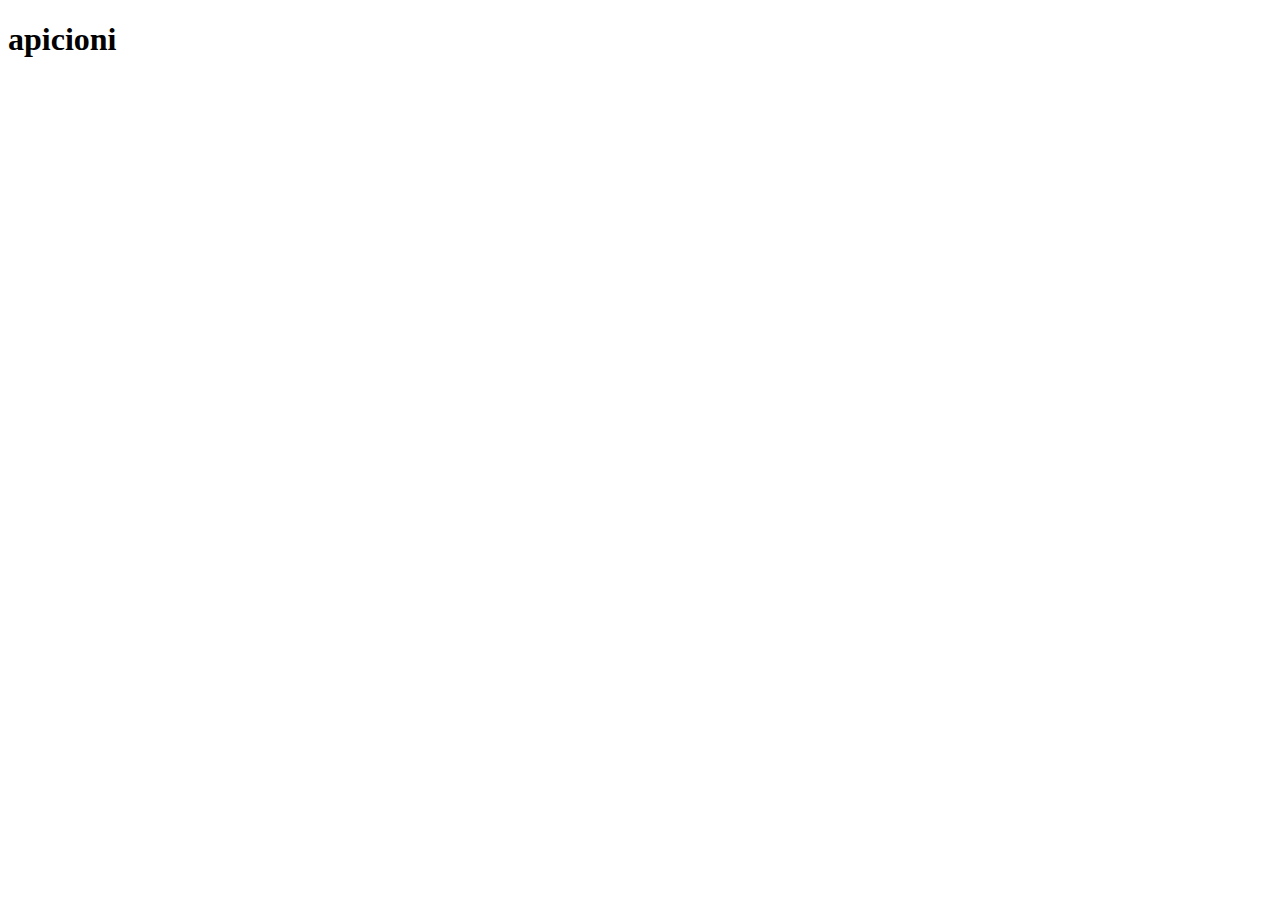
==== apicetti.html @ b91dd17f "prova.1" ====
<!DOCTYPE html>
<html lang="en">
<head>
    <meta charset="UTF-8">
    <meta http-equiv="X-UA-Compatible" content="IE=edge">
    <meta name="viewport" content="width=device-width, initial-scale=1.0">
    <title>Document</title>
</head>
<body>
    <h1>apicioni</h1>
</body>
</html>
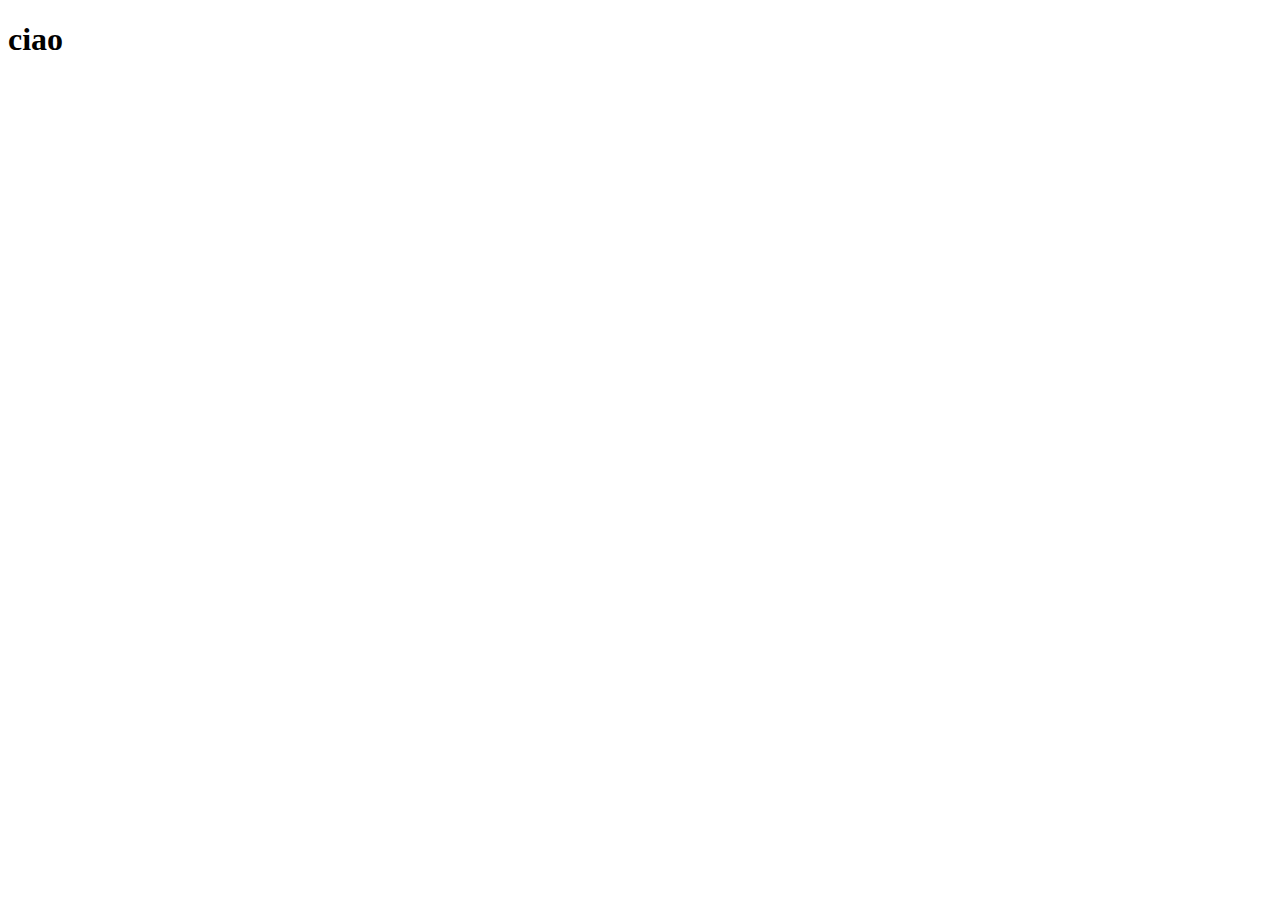
==== commit 06182146: "prova ciao conflitto" ====
--- a/apicetti.html
+++ b/apicetti.html
@@ -7,6 +7,6 @@
     <title>Document</title>
 </head>
 <body>
-    <h1>apicioni</h1>
+    <h1>ciao</h1>
 </body>
 </html>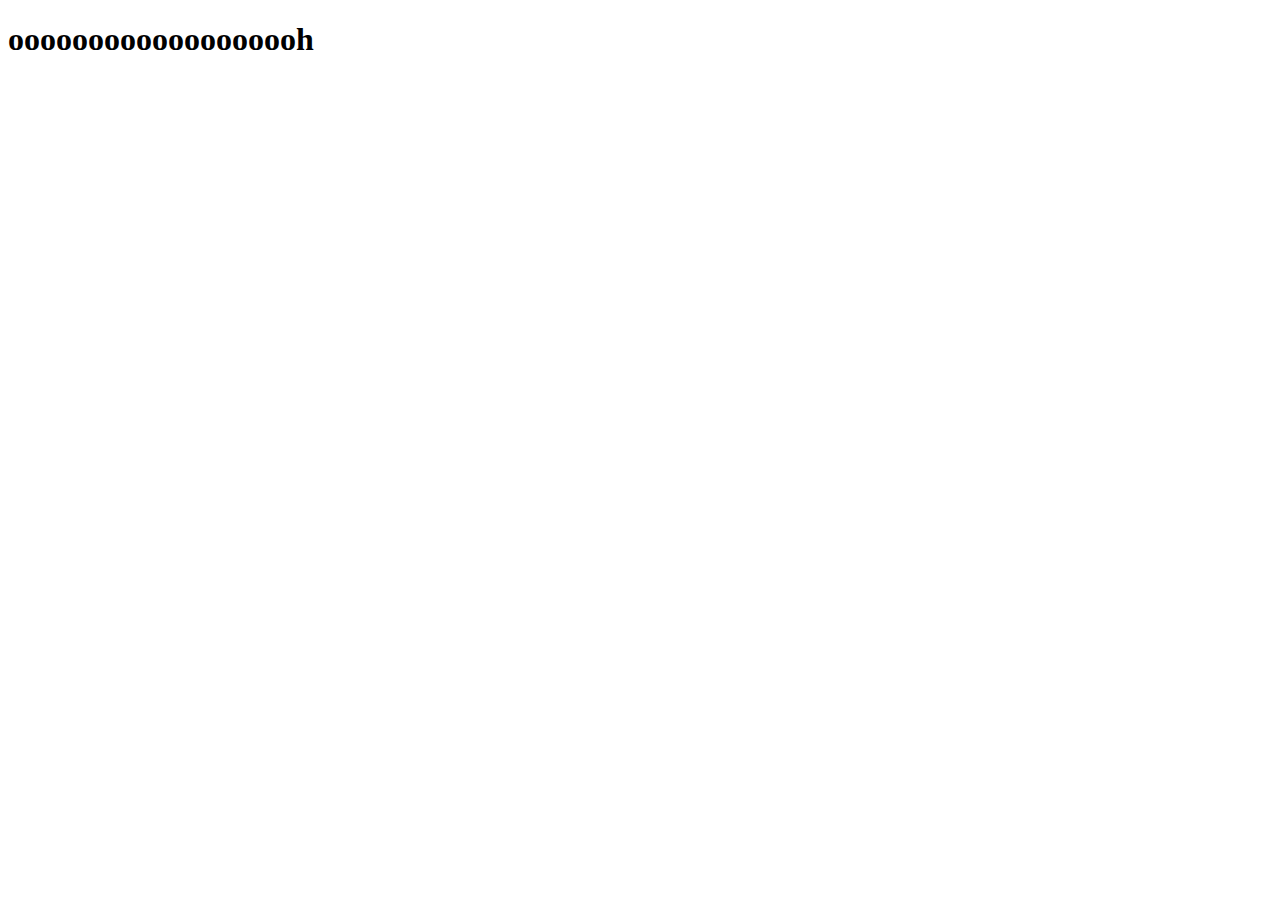
==== commit 21449b25: "prova 2 sandro conflitto" ====
--- a/apicetti.html
+++ b/apicetti.html
@@ -7,6 +7,6 @@
     <title>Document</title>
 </head>
 <body>
-    <h1>ciao</h1>
+    <h1>ooooooooooooooooooh</h1>
 </body>
 </html>